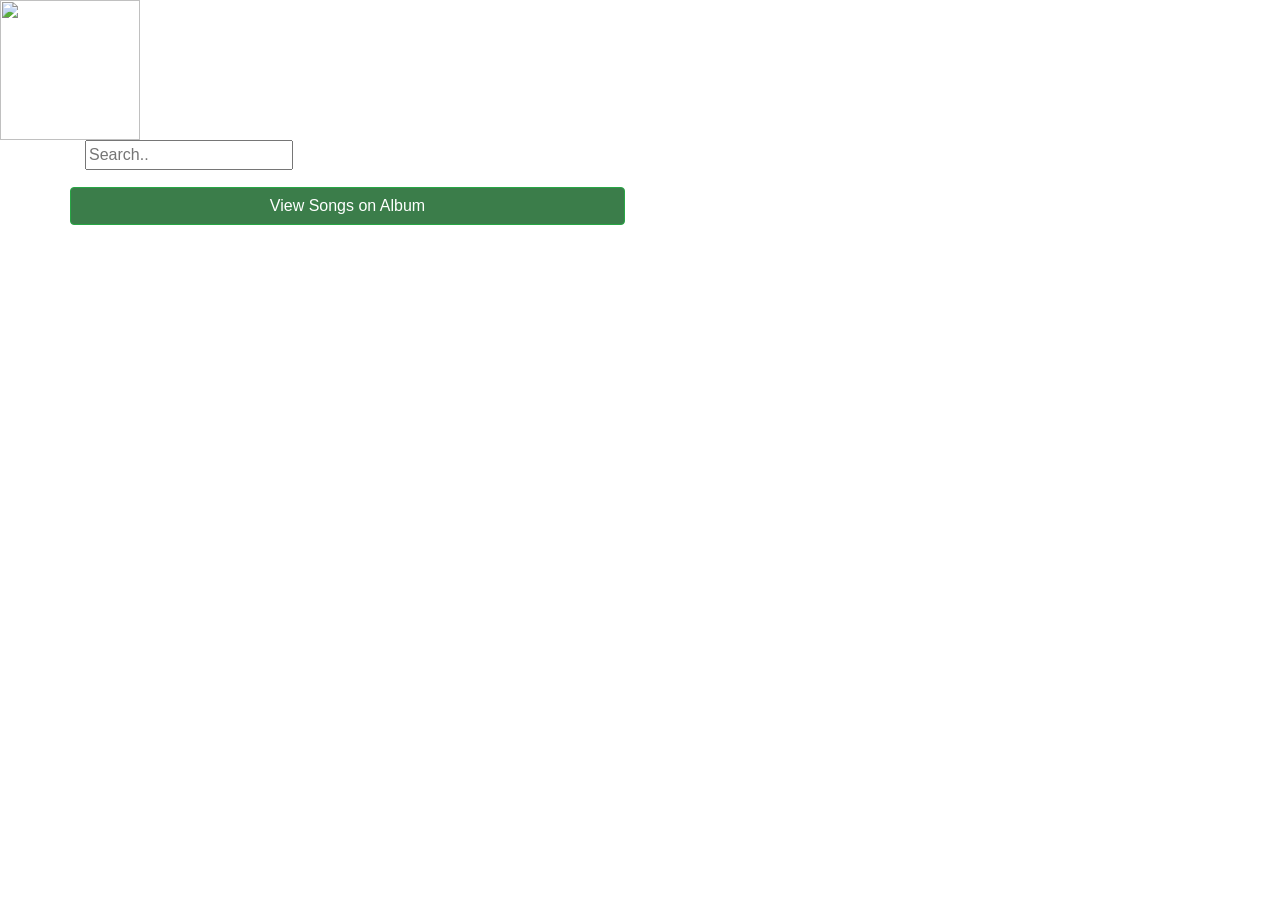
==== API_all_working/index.html @ a6d99740 "Add files via upload" ====
<!DOCTYPE html>
<html lang="en">
<head>
    <meta charset="UTF-8">
    <meta name="viewport" content="width=device-width, initial-scale=1.0">
    <title>Spotify Web API</title>
    <link rel="stylesheet" href="https://maxcdn.bootstrapcdn.com/bootstrap/4.0.0/css/bootstrap.min.css" integrity="sha384-Gn5384xqQ1aoWXA+058RXPxPg6fy4IWvTNh0E263XmFcJlSAwiGgFAW/dAiS6JXm" crossorigin="anonymous">
    <link rel="stylesheet" type="text/css" href="main.css">
</head>
<img src="Images/music2.png" id="image_display">
<body>
    <div class="container">        
        <form action="">
            <input type="hidden" id='hidden_token'>
	<input type="hidden" id='searchquery'>
<input type="text" placeholder="Search.." id='searchbox'>
            <div class="col-sm-6 form-group row px-0">
            </div>                  
            <div class="col-sm-6 row form-group px-0">
                <button type="submit" id="btn_submit" class="btn btn-success col-sm-12">View Songs on Album</button>
            </div>          
        </form>        
    </div>
    <script src="https://code.jquery.com/jquery-3.2.1.slim.min.js" integrity="sha384-KJ3o2DKtIkvYIK3UENzmM7KCkRr/rE9/Qpg6aAZGJwFDMVNA/GpGFF93hXpG5KkN" crossorigin="anonymous"></script>
    <script src="https://cdnjs.cloudflare.com/ajax/libs/popper.js/1.12.9/umd/popper.min.js" integrity="sha384-ApNbgh9B+Y1QKtv3Rn7W3mgPxhU9K/ScQsAP7hUibX39j7fakFPskvXusvfa0b4Q" crossorigin="anonymous"></script>
    <script src="https://maxcdn.bootstrapcdn.com/bootstrap/4.0.0/js/bootstrap.min.js" integrity="sha384-JZR6Spejh4U02d8jOt6vLEHfe/JQGiRRSQQxSfFWpi1MquVdAyjUar5+76PVCmYl" crossorigin="anonymous"></script>
    <script src="app.js" type="text/javascript"></script>
</body>
</html>
---- API_all_working/main.css ----
.btn.dropdown-toggle  {
    width:150px;
    text-align:left;
}

span.caret {
    position: absolute;
    left: 90%;
    top: 45%;
}

label {
    padding-top:5px;
}

.form-label {
    padding-left:0px !important;
}

img {
    width:140px;
    height:140px;
}

.btn-success {
    background-color: #3b7d4a!important;
}

.btn-success:hover {
    background-color: #4daf64!important;
}

img.track {
    border: 1px solid #8a8a8a;
}
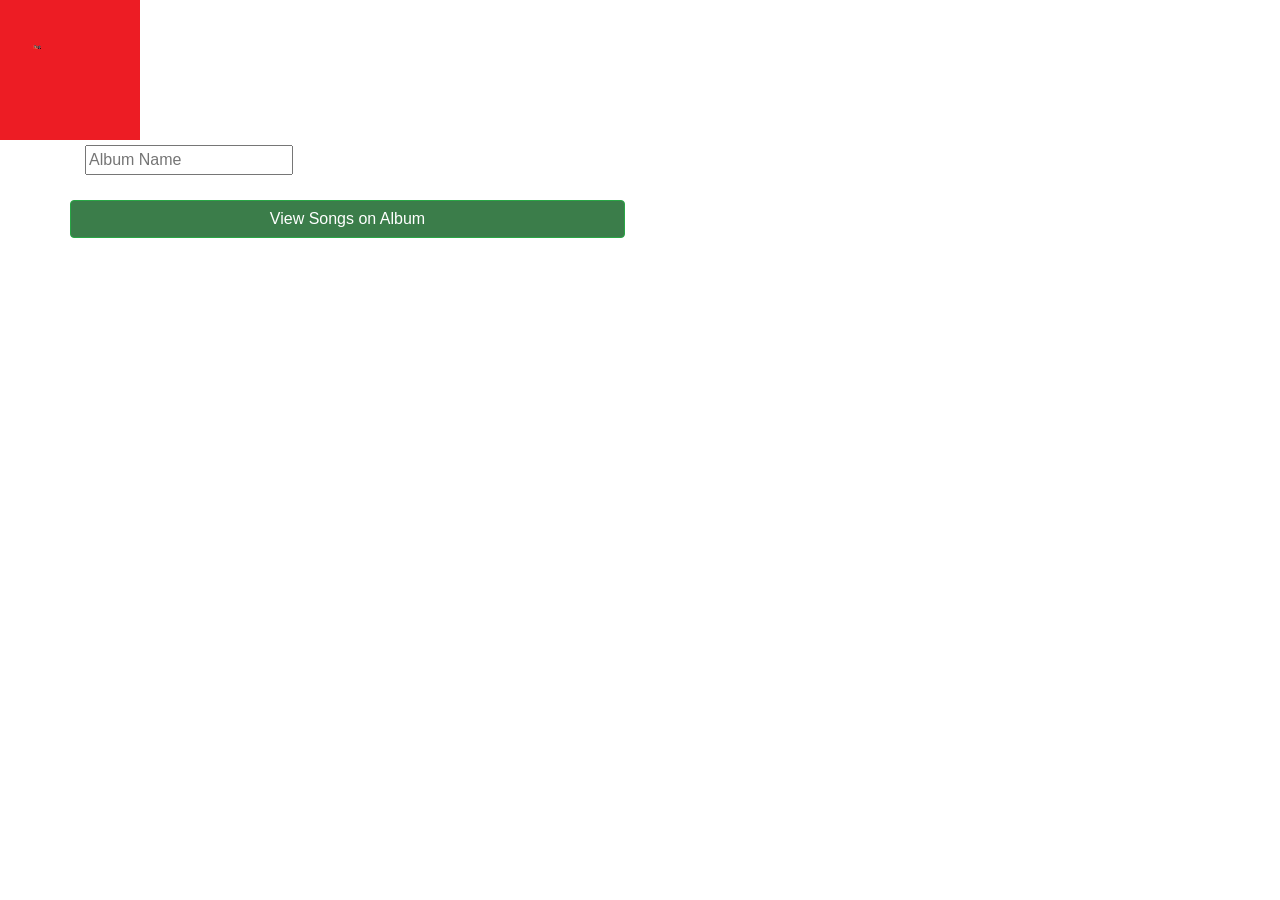
==== commit 1287c82a: "..." ====
--- a/API_all_working/index.html
+++ b/API_all_working/index.html
@@ -1,5 +1,6 @@
 <!DOCTYPE html>
 <html lang="en">
+
 <head>
     <meta charset="UTF-8">
     <meta name="viewport" content="width=device-width, initial-scale=1.0">
@@ -7,23 +8,28 @@
     <link rel="stylesheet" href="https://maxcdn.bootstrapcdn.com/bootstrap/4.0.0/css/bootstrap.min.css" integrity="sha384-Gn5384xqQ1aoWXA+058RXPxPg6fy4IWvTNh0E263XmFcJlSAwiGgFAW/dAiS6JXm" crossorigin="anonymous">
     <link rel="stylesheet" type="text/css" href="main.css">
 </head>
-<img src="Images/music2.png" id="image_display">
+
 <body>
-    <div class="container">        
+    <div class="imageContainer">
+        <img src="Images/music2.png" id="image_display" alt="album cover">
+    </div>
+
+    <div class="container">
         <form action="">
             <input type="hidden" id='hidden_token'>
-	<input type="hidden" id='searchquery'>
-<input type="text" placeholder="Search.." id='searchbox'>
-            <div class="col-sm-6 form-group row px-0">
-            </div>                  
+	        <input type="hidden" id='searchquery'>
+            <label><input type="text" placeholder="Album Name" id='searchbox'></label>
+            <div class="col-sm-6 form-group row px-0"></div>
             <div class="col-sm-6 row form-group px-0">
                 <button type="submit" id="btn_submit" class="btn btn-success col-sm-12">View Songs on Album</button>
-            </div>          
-        </form>        
+            </div>
+        </form>
     </div>
+
     <script src="https://code.jquery.com/jquery-3.2.1.slim.min.js" integrity="sha384-KJ3o2DKtIkvYIK3UENzmM7KCkRr/rE9/Qpg6aAZGJwFDMVNA/GpGFF93hXpG5KkN" crossorigin="anonymous"></script>
     <script src="https://cdnjs.cloudflare.com/ajax/libs/popper.js/1.12.9/umd/popper.min.js" integrity="sha384-ApNbgh9B+Y1QKtv3Rn7W3mgPxhU9K/ScQsAP7hUibX39j7fakFPskvXusvfa0b4Q" crossorigin="anonymous"></script>
     <script src="https://maxcdn.bootstrapcdn.com/bootstrap/4.0.0/js/bootstrap.min.js" integrity="sha384-JZR6Spejh4U02d8jOt6vLEHfe/JQGiRRSQQxSfFWpi1MquVdAyjUar5+76PVCmYl" crossorigin="anonymous"></script>
     <script src="app.js" type="text/javascript"></script>
+
 </body>
 </html>
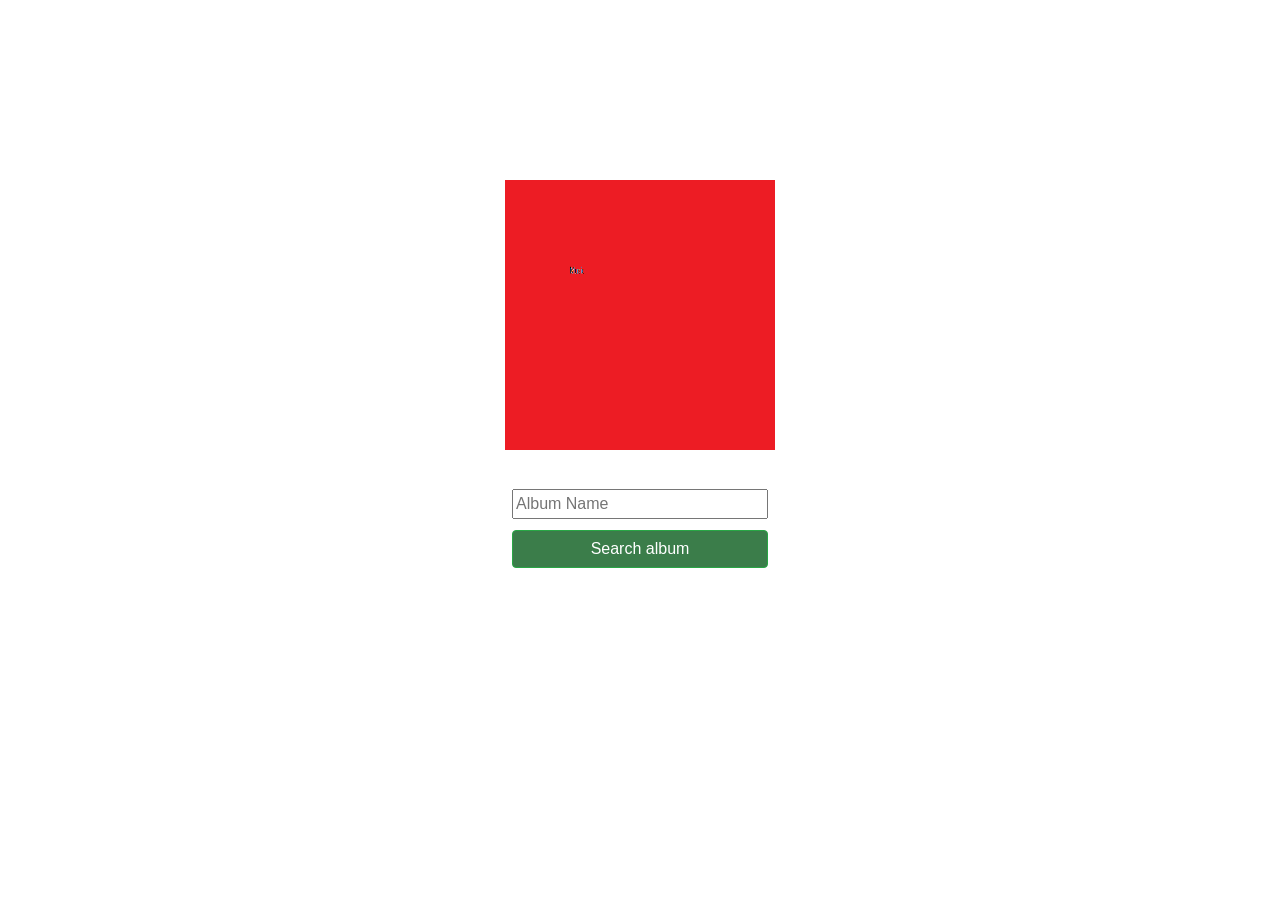
==== commit 102e35d8: "..." ====
--- a/API_all_working/index.html
+++ b/API_all_working/index.html
@@ -14,14 +14,13 @@
         <img src="Images/music2.png" id="image_display" alt="album cover">
     </div>
 
-    <div class="container">
+    <div class="formContainer">
         <form action="">
             <input type="hidden" id='hidden_token'>
 	        <input type="hidden" id='searchquery'>
-            <label><input type="text" placeholder="Album Name" id='searchbox'></label>
-            <div class="col-sm-6 form-group row px-0"></div>
-            <div class="col-sm-6 row form-group px-0">
-                <button type="submit" id="btn_submit" class="btn btn-success col-sm-12">View Songs on Album</button>
+            <label><input type="text" placeholder="Album Name" id='searchBox'></label>
+            <div id="submitButton">
+                <button type="submit" id="btn_submit" class="btn btn-success">Search album</button>
             </div>
         </form>
     </div>
--- a/API_all_working/main.css
+++ b/API_all_working/main.css
@@ -9,19 +9,6 @@
     top: 45%;
 }
 
-label {
-    padding-top:5px;
-}
-
-.form-label {
-    padding-left:0px !important;
-}
-
-img {
-    width:140px;
-    height:140px;
-}
-
 .btn-success {
     background-color: #3b7d4a!important;
 }
@@ -30,6 +17,51 @@
     background-color: #4daf64!important;
 }
 
-img.track {
-    border: 1px solid #8a8a8a;
-}+.imageContainer {
+    position: absolute;
+    transform: translate(-50%, -50%);
+    width: 30vw;
+    height: 30vh;
+    left: 50%;
+    top: 35%;
+}
+
+#image_display {
+    position: absolute;
+    transform: translate(-50%, -50%);
+    width: 30vh;
+    height: 30vh;
+    left: 50%;
+    top: 50%;
+}
+
+.formContainer {
+    position: absolute;
+    transform: translate(-50%, -50%);
+    width: 30vw;
+    height: 30vh;
+    left: 50%;
+    top: 70%;
+}
+
+#searchBox {
+    position: absolute;
+    transform: translate(-50%, -50%);
+    width: 20vw;
+    left: 50%;
+}
+
+#submitButton {
+    position: absolute;
+    transform: translate(-50%, -50%);
+    width: 30vw;
+    left: 50%;
+    top: 20%;
+}
+
+#btn_submit {
+    position: absolute;
+    transform: translate(-50%, -50%);
+    width: 20vw;
+    left: 50%;
+}
